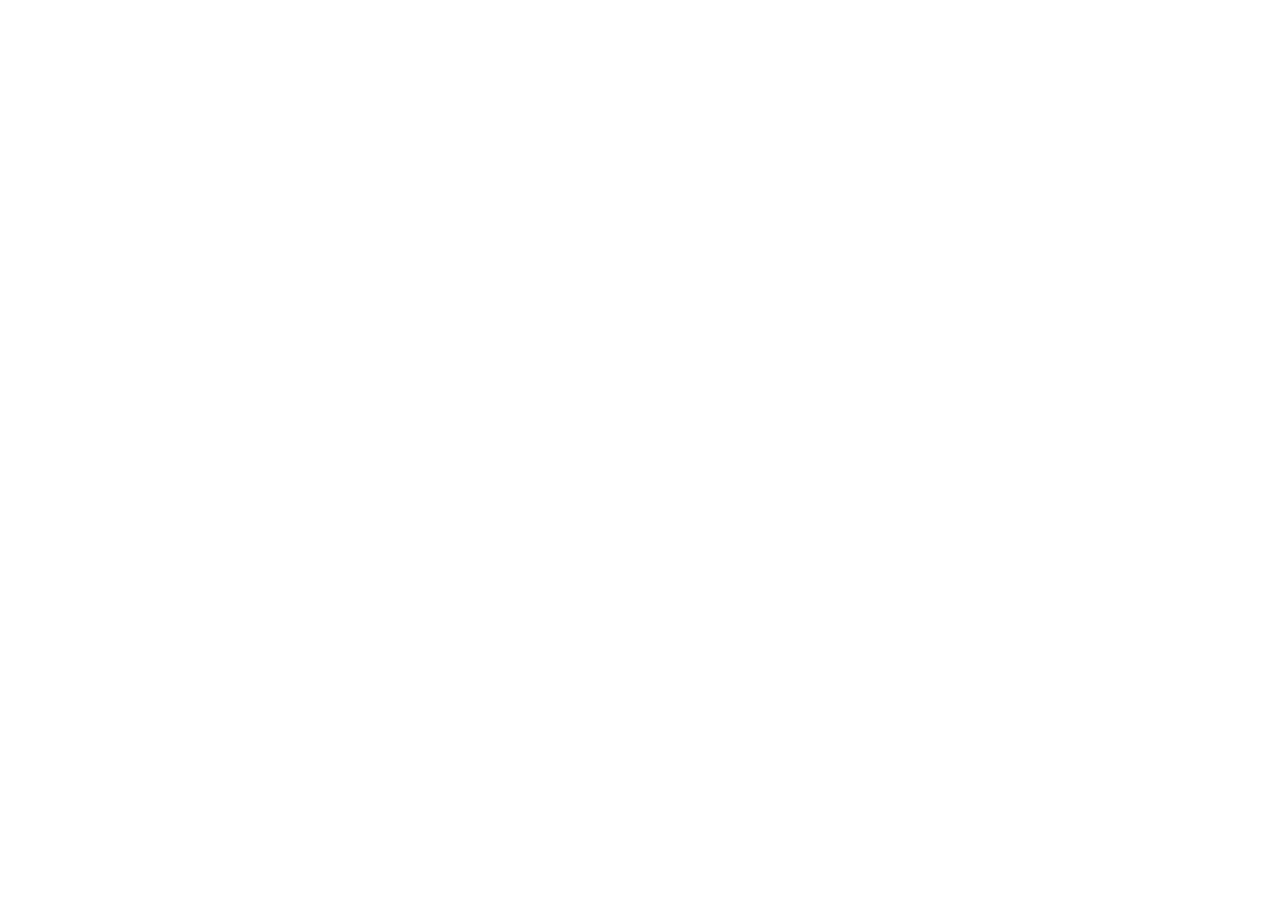
==== index.html @ e5b0111c "flyttade lite filer flyttade" ====
<!DOCTYPE html>
<html lang="en">
<head>
    <meta charset="UTF-8">
    <meta name="viewport" content="width=device-width, initial-scale=1.0">
    <title>Glassverket</title>
    <link rel="stylesheet" href="css/stylesheet.css">
</head>
<body>
    <div id="lådan">
    
        <header></header>
        <aside></aside>
        <section></section>
        <div id="meny"></div>

    </div>    
</body>
</html>
---- css/stylesheet.css ----
#lådan{
    display: grid;
    height: 220 vh;

    grid-template-areas: 
    'hd hd hd'
    'as sec as'
    'div div div';

    grid-template-columns: 10fr 80% 10fr  ;
    grid-template-rows: 20vh 40vh 160fr ;
}

header{ grid-area: hd;
    background-color: antiquewhite;

}

aside{
    grid-area: as;
    background-color: aqua;
}

section{
    grid-area: sec;
    background-color: blue;
}

#meny{
    grid-area: div;
    background-color: brown;
}
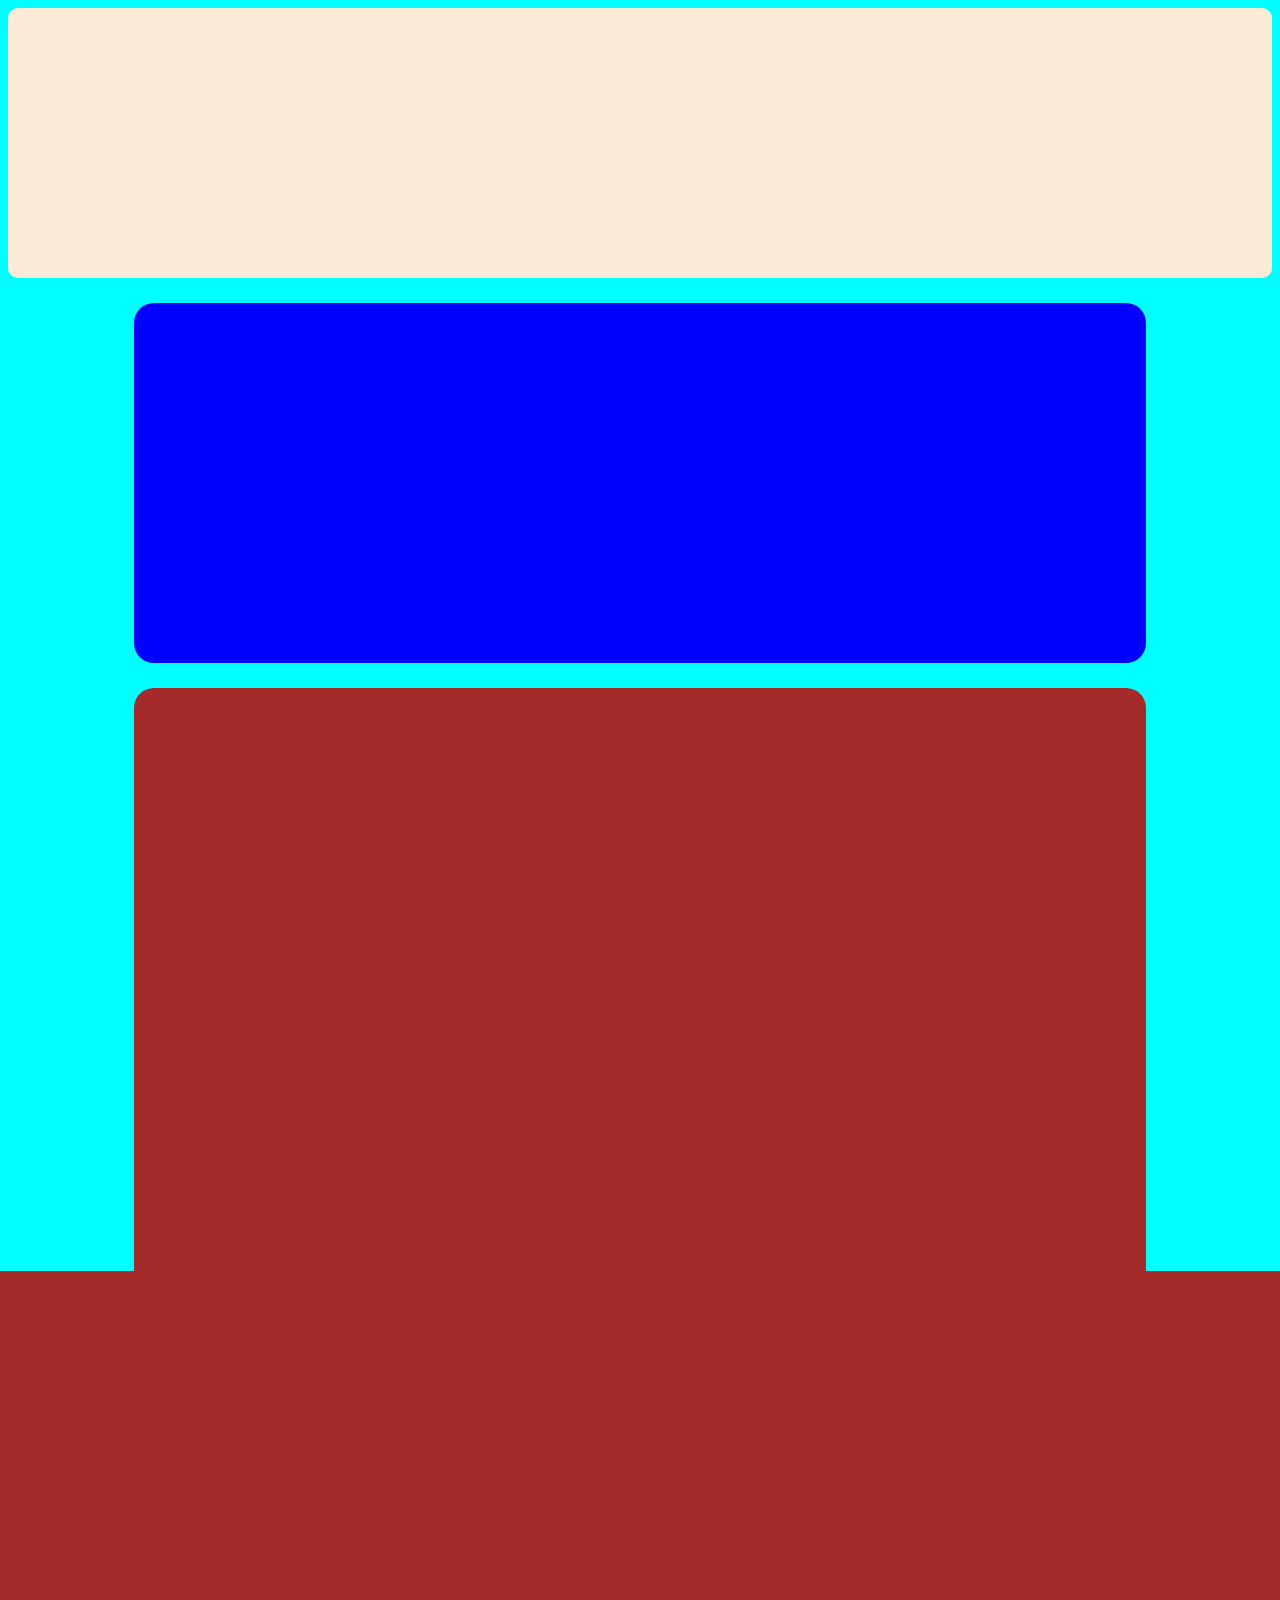
==== commit 41306900: "hemsida hemsida första sidan" ====
--- a/index.html
+++ b/index.html
@@ -7,10 +7,11 @@
     <link rel="stylesheet" href="css/stylesheet.css">
 </head>
 <body>
-    <div id="lådan">
+    <div id="lodan">
     
         <header></header>
-        <aside></aside>
+        <aside id="venster"></aside>
+        <aside id="hoger"></aside>
         <section></section>
         <div id="meny"></div>
 
--- a/css/stylesheet.css
+++ b/css/stylesheet.css
@@ -1,34 +1,53 @@
-#lådan{
+body{
+    background-color: aqua;
+}
+
+#lodan{
     display: grid;
-    height: 220 vh;
+    height: 220vh;
+
+    row-gap: 25px;
 
     grid-template-areas: 
     'hd hd hd'
-    'as sec as'
-    'div div div';
+    'as sec as1'
+    'as div as1';
 
     grid-template-columns: 10fr 80% 10fr  ;
-    grid-template-rows: 20vh 40vh 160fr ;
+    grid-template-rows: 30vh 40vh 160fr ;
 }
 
-header{ grid-area: hd;
+header{ 
+    grid-area: hd;
     background-color: antiquewhite;
+    border-radius: 10px;
 
 }
 
-aside{
+#venster{
     grid-area: as;
     background-color: aqua;
+    
 }
+
+#hoger{
+    grid-area: as1;
+    background-color: aqua;
+
+}
+
+
 
 section{
     grid-area: sec;
     background-color: blue;
+    border-radius:  20px;
 }
 
 #meny{
     grid-area: div;
     background-color: brown;
+    border-radius:  20px;
 }
 
 
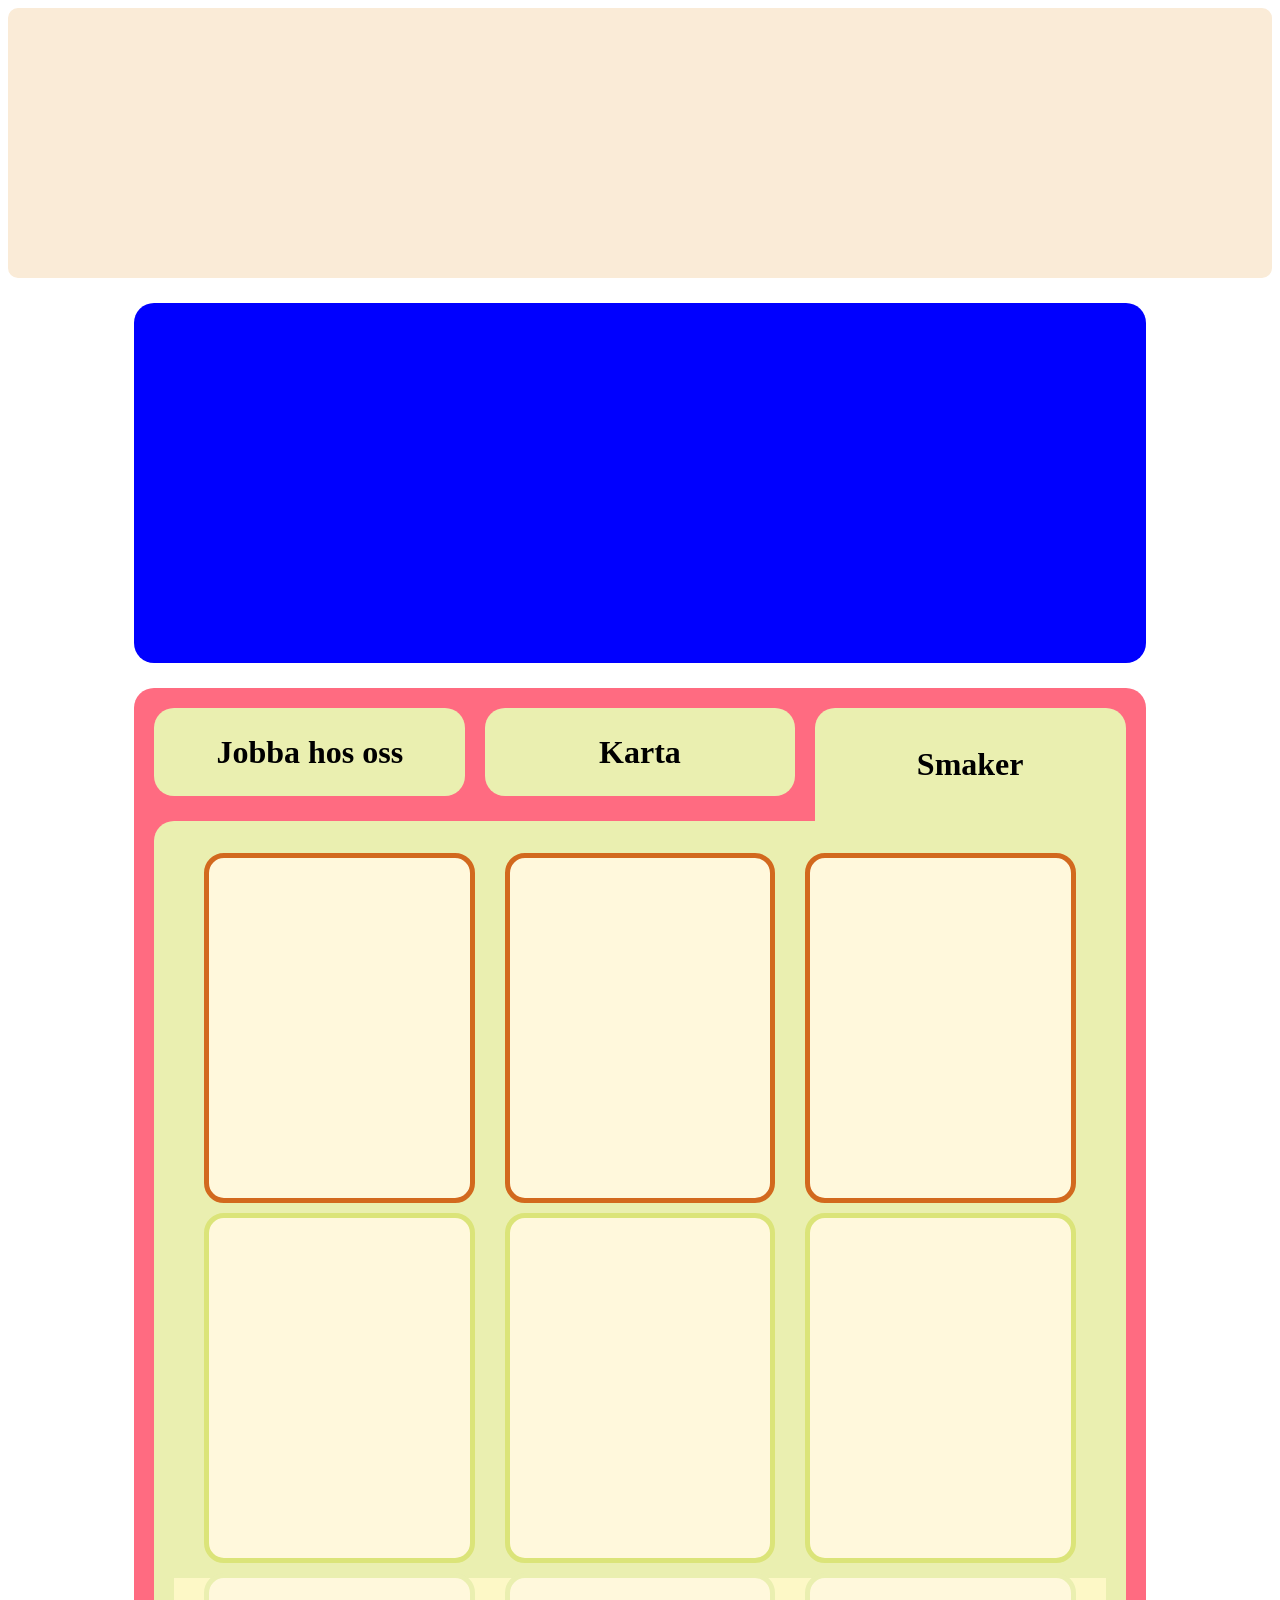
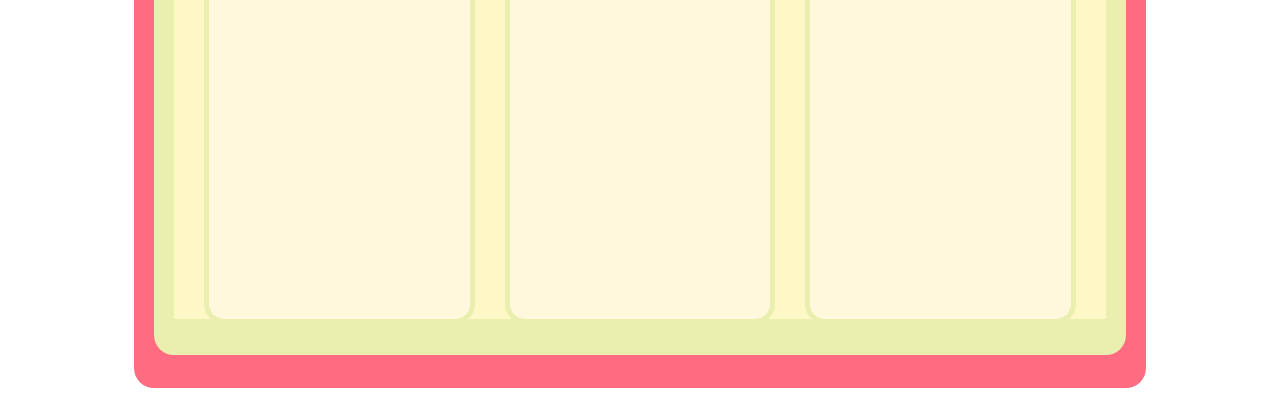
==== commit 714a59b5: "jobba hemma jobba hemma på hesidan" ====
--- a/index.html
+++ b/index.html
@@ -9,11 +9,43 @@
 <body>
     <div id="lodan">
     
-        <header></header>
+        <header> 
+    
+        </header>
         <aside id="venster"></aside>
         <aside id="hoger"></aside>
-        <section></section>
-        <div id="meny"></div>
+        <section>
+        
+        </section>
+        <div id="meny">
+            <a href="http://127.0.0.1:5501/jobba.html">Jobba hos oss</a> 
+            <a href="http://127.0.0.1:5501/karta.html">Karta</a>
+            <div id="smaker">Smaker</div>
+            <h1>
+                <div id="radett">
+                    <div id="sett"> </div>
+                    <div id="stva"></div>
+                    <div id="stre"></div>
+
+                </div>
+
+                <div id="radtva">
+                    <div id="sfyra"></div>
+                    <div id="sfem"></div>
+                    <div id="ssex"></div>
+
+                </div>
+
+                <div id="radtre">
+                    <div id="ssju"></div>
+                    <div id="satta"></div>
+                    <div id="snio"></div>
+
+                </div>
+
+            </h1>
+
+        </div>
 
     </div>    
 </body>
--- a/css/stylesheet.css
+++ b/css/stylesheet.css
@@ -1,6 +1,8 @@
 body{
-    background-color: aqua;
-}
+    background-color: white;
+}
+
+ 
 
 #lodan{
     display: grid;
@@ -21,18 +23,19 @@
     grid-area: hd;
     background-color: antiquewhite;
     border-radius: 10px;
+   
 
 }
 
 #venster{
     grid-area: as;
-    background-color: aqua;
+    background-color: white;
     
 }
 
 #hoger{
     grid-area: as1;
-    background-color: aqua;
+    background-color: white;
 
 }
 
@@ -42,12 +45,167 @@
     grid-area: sec;
     background-color: blue;
     border-radius:  20px;
+    
+
 }
 
 #meny{
     grid-area: div;
-    background-color: brown;
-    border-radius:  20px;
-}
-
-
+    background-color: rgba(255, 107, 129, 1);
+    border-radius:  20px;
+    display: flex; 
+    flex-wrap: wrap;
+    justify-content: space-between;
+    gap: 0px;
+    padding: 20px ;  
+}
+
+a{
+    background-color: rgb(234, 239, 176);
+    color: black;
+    height: 7%;
+    width: 32%;
+    border-radius:  20px;
+    text-align: center;
+    text-decoration: none;
+    font-size: xx-large;
+    font-weight: bold;
+    display: flex;
+    align-items: center;
+    justify-content: center;
+   
+
+}
+
+a:hover{
+    cursor: pointer;
+    color: blue;
+    
+}
+    
+    
+
+
+#smaker{
+    background-color: rgb(234, 239, 176);
+    height: 9%;
+    width: 32%;
+    border-radius:  20px 20px 0px 0px;
+    margin-bottom: 0px;
+    font-size: xx-large;
+    font-weight: bold;
+    text-align: center;
+    display: flex;
+    align-items: center;
+    justify-content: center;
+
+   
+
+}
+
+h1{
+    background-color: rgb(234, 239, 176);
+    width: 100%;
+    height: 90%;
+    border-radius:  20px 0px 20px 20px;
+    margin-top: 0px;
+    padding-left: 20px;
+    padding-right: 20px;
+    display: flex;
+    flex-direction: column;
+    justify-content: center;
+    align-items: evenly spaced;
+    row-gap: 20px;
+ 
+   
+}
+
+#radett{
+    background-color: rgb(234, 239, 176);
+    height: 30%;
+    width: 100%;
+    display: flex;
+    flex-direction: row;
+    justify-content: space-evenly;
+    align-items: center;
+   
+
+}
+
+#sett, #stva, #stre{
+    border-style: solid;
+    border-width: thick;
+    border-color: chocolate;
+    background-color: cornsilk;
+    height: 100%;
+    width: 28%;
+    border-radius:  20px;
+  
+
+
+}
+
+
+
+#radtva{
+    background-color: rgb(234, 239, 176);
+    height: 30%;
+    width: 100%;
+    display: flex;
+    flex-direction: row;
+    justify-content: space-evenly;
+    align-items: center;
+
+
+}
+
+#sfyra, #sfem, #ssex{
+    border-style: solid;
+    border-width: thick;
+    border-color: rgb(219, 228, 121);
+    background-color: cornsilk;
+    height: 100%;
+    width: 28%;
+    border-radius:  20px;
+
+}
+
+#radtre{
+    background-color: rgb(253, 248, 198);
+    height: 30%;
+    width: 100%;
+    display: flex;
+    flex-direction: row;
+    justify-content: space-evenly;
+    align-items: center;
+
+}
+
+#ssju, #satta, #snio{
+    border-style: solid;
+    border-width: thick;
+    border-color: rgb(234, 239, 176);
+    background-color: cornsilk;
+    height: 100%;
+    width: 28%;
+    border-radius: 20px;
+
+
+}
+
+#sett:hover, 
+#stva:hover, 
+#stre:hover, 
+#sfyra:hover, 
+#sfem:hover, 
+#ssex:hover, 
+#ssju:hover, 
+#satta:hover, 
+#snio:hover{
+    cursor: pointer;
+    transform: scale(1.10, 1.30);
+    background-color: cornsilk;
+    
+
+
+}
